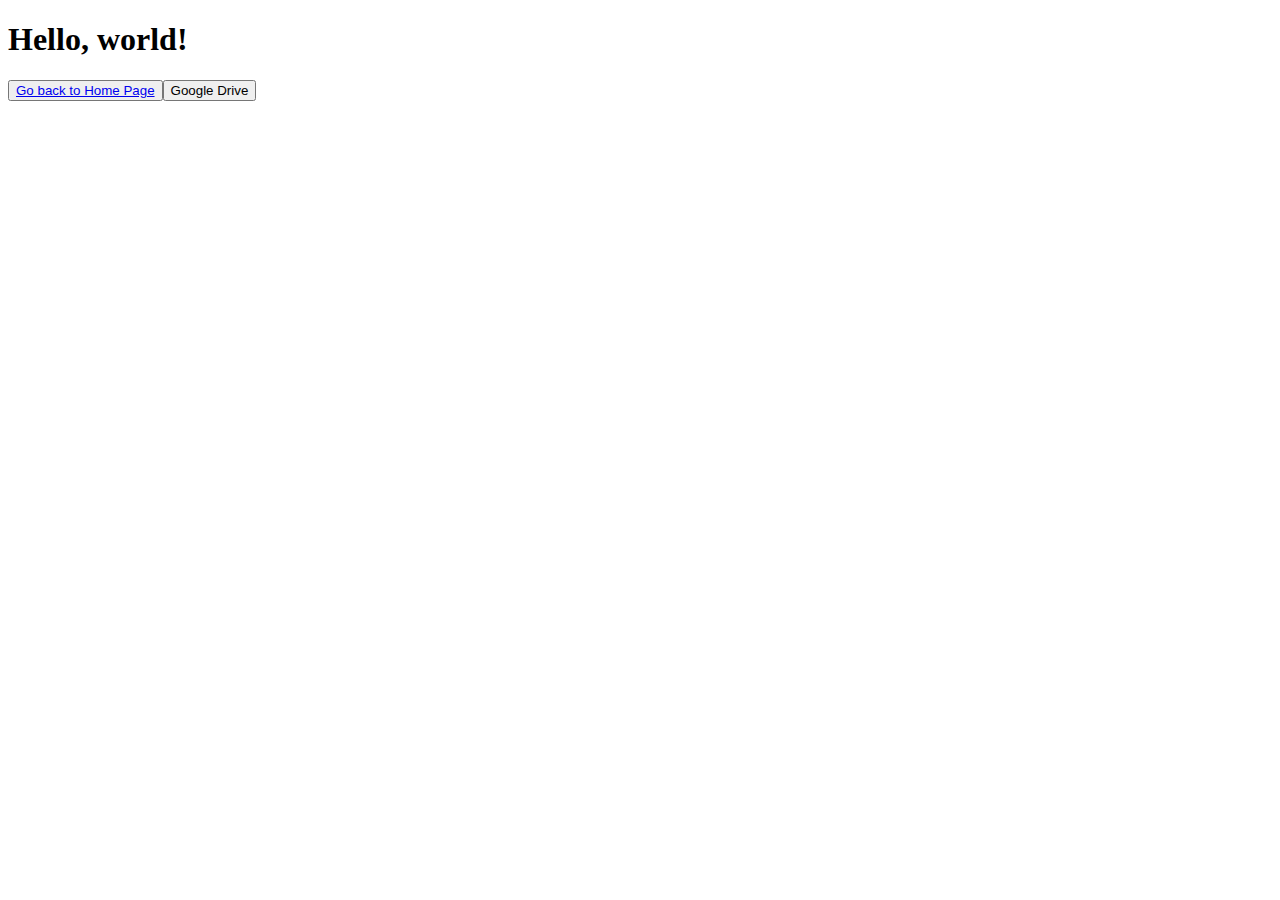
==== page1.html @ a54e6034 "Create page1.html" ====
<!DOCTYPE html>
<html>
<head>
   <title>Google</title>
  <link id="favicon" rel="icon" href="https://upload.wikimedia.org/wikipedia/commons/thumb/c/c1/Google_%22G%22_logo.svg/768px-Google_%22G%22_logo.svg.png" />
  <link rel="stylesheet" href="style.css" />
</head>
<body>
  <h1>Hello, world!</h1>
  <script src="script.js"></script>
  <button>
 <a href="page0.html" title="Idk what to but here">Go back to Home Page</a>
<button onclick="changeTabInfo('https://cdn.iconscout.com/icon/free/png-256/free-google-drive-logo-icon-download-in-svg-png-gif-file-formats--workspace-logos-icons-2416659.png?f=webp', 'My Drive - Google Drive')">Google Drive</button>
    <script>
      function changeTabInfo(faviconURL, tabTitle) {
        document.title = tabTitle;
        let newFavicon = document.createElement("link");
        newFavicon.rel = "icon";
        newFavicon.type = "image/png";
        newFavicon.href = faviconURL + "?" + new Date().getTime();
        let oldFavicon = document.getElementById("favicon");
        if (oldFavicon) {
          document.head.removeChild(oldFavicon);
        }
        document.head.appendChild(newFavicon);
        newFavicon.id = "favicon";
        localStorage.setItem("tabTitle", tabTitle);
        localStorage.setItem("faviconURL", faviconURL);
      }
      function loadSavedTabInfo() {
        let savedTitle = localStorage.getItem("tabTitle");
        let savedFavicon = localStorage.getItem("faviconURL");
        if (savedTitle && savedFavicon) {
          document.title = savedTitle;
          let newFavicon = document.createElement("link");
          newFavicon.rel = "icon";
          newFavicon.type = "image/png";
          newFavicon.href = savedFavicon;
          let oldFavicon = document.getElementById("favicon");
          if (oldFavicon) {
            document.head.removeChild(oldFavicon);
          }
          document.head.appendChild(newFavicon);
          newFavicon.id = "favicon";
        }
      }
      window.onload = loadSavedTabInfo;
    </script>
</body>
</html>
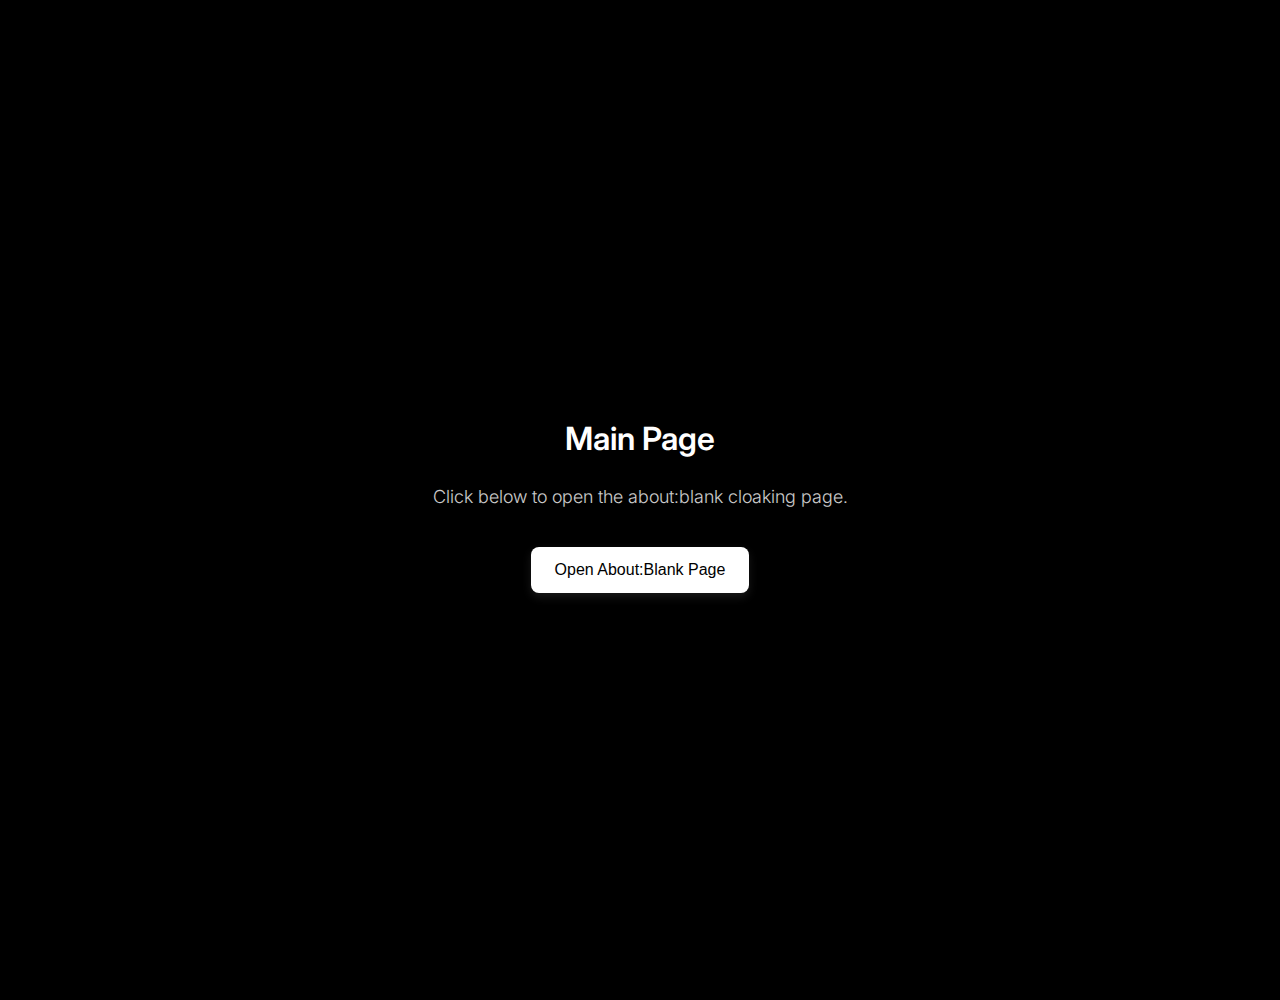
==== commit 9c73a6d7: "Update page1.html" ====
--- a/page1.html
+++ b/page1.html
@@ -1,50 +1,241 @@
 <!DOCTYPE html>
-<html>
+<html lang="en">
 <head>
-   <title>Google</title>
-  <link id="favicon" rel="icon" href="https://upload.wikimedia.org/wikipedia/commons/thumb/c/c1/Google_%22G%22_logo.svg/768px-Google_%22G%22_logo.svg.png" />
-  <link rel="stylesheet" href="style.css" />
+    <meta charset="UTF-8">
+    <meta name="viewport" content="width=device-width, initial-scale=1.0">
+    <title>Main Page</title>
+    <link rel="icon" type="image/png" href="https://upload.wikimedia.org/wikipedia/commons/c/c1/Google_%22G%22_logo.svg">
+    <style>
+        @import url('https://fonts.googleapis.com/css2?family=Inter:wght@300;400;600&display=swap');
+
+        body {
+            background-color: black;
+            color: white;
+            font-family: 'Inter', sans-serif;
+            text-align: center;
+            margin: 50px;
+            display: flex;
+            flex-direction: column;
+            align-items: center;
+            justify-content: center;
+            height: 100vh;
+        }
+        
+        h1 {
+            font-size: 32px;
+            font-weight: 600;
+            margin-bottom: 10px;
+        }
+
+        p {
+            font-size: 18px;
+            font-weight: 300;
+            margin-bottom: 30px;
+            opacity: 0.8;
+        }
+
+        button {
+            padding: 14px 24px;
+            font-size: 16px;
+            font-weight: 500;
+            background: white;
+            color: black;
+            border: none;
+            border-radius: 8px;
+            cursor: pointer;
+            transition: all 0.3s ease-in-out;
+            box-shadow: 0px 4px 10px rgba(255, 255, 255, 0.1);
+            margin: 10px;
+        }
+
+        button:hover {
+            background: #1E1E1E;
+            color: white;
+            transform: translateY(-2px);
+        }
+
+        a {
+            color: cyan;
+            text-decoration: none;
+            font-size: 18px;
+            margin-top: 20px;
+            display: block;
+            transition: all 0.3s ease-in-out;
+        }
+
+        a:hover {
+            text-decoration: underline;
+            opacity: 0.8;
+        }
+    </style>
 </head>
 <body>
-  <h1>Hello, world!</h1>
-  <script src="script.js"></script>
-  <button>
- <a href="page0.html" title="Idk what to but here">Go back to Home Page</a>
-<button onclick="changeTabInfo('https://cdn.iconscout.com/icon/free/png-256/free-google-drive-logo-icon-download-in-svg-png-gif-file-formats--workspace-logos-icons-2416659.png?f=webp', 'My Drive - Google Drive')">Google Drive</button>
+
+    <h1>Main Page</h1>
+    <p>Click below to open the about:blank cloaking page.</p>
+
+    <button onclick="openInAboutBlank()">Open About:Blank Page</button>
+
     <script>
-      function changeTabInfo(faviconURL, tabTitle) {
-        document.title = tabTitle;
-        let newFavicon = document.createElement("link");
-        newFavicon.rel = "icon";
-        newFavicon.type = "image/png";
-        newFavicon.href = faviconURL + "?" + new Date().getTime();
-        let oldFavicon = document.getElementById("favicon");
-        if (oldFavicon) {
-          document.head.removeChild(oldFavicon);
-        }
-        document.head.appendChild(newFavicon);
-        newFavicon.id = "favicon";
-        localStorage.setItem("tabTitle", tabTitle);
-        localStorage.setItem("faviconURL", faviconURL);
-      }
-      function loadSavedTabInfo() {
-        let savedTitle = localStorage.getItem("tabTitle");
-        let savedFavicon = localStorage.getItem("faviconURL");
-        if (savedTitle && savedFavicon) {
-          document.title = savedTitle;
-          let newFavicon = document.createElement("link");
-          newFavicon.rel = "icon";
-          newFavicon.type = "image/png";
-          newFavicon.href = savedFavicon;
-          let oldFavicon = document.getElementById("favicon");
-          if (oldFavicon) {
-            document.head.removeChild(oldFavicon);
-          }
-          document.head.appendChild(newFavicon);
-          newFavicon.id = "favicon";
-        }
-      }
-      window.onload = loadSavedTabInfo;
+        let blankWindow;
+
+        function openInAboutBlank() {
+            blankWindow = window.open("about:blank", "_blank");
+
+            if (blankWindow) {
+                setTimeout(loadMainPage, 100);
+            } else {
+                alert("Pop-up blocked! Please allow pop-ups for this site.");
+            }
+        }
+
+        function loadMainPage() {
+            if (!blankWindow || blankWindow.closed) return;
+
+            let doc = blankWindow.document;
+            doc.open();
+            doc.write(`
+                <html>
+                <head>
+                    <title>About:Blank Page</title>
+                    <link id="favicon" rel="icon" type="image/png" href="https://upload.wikimedia.org/wikipedia/commons/c/c1/Google_%22G%22_logo.svg">
+                    <style>
+                        @import url('https://fonts.googleapis.com/css2?family=Inter:wght@300;400;600&display=swap');
+
+                        body {
+                            background-color: black;
+                            color: white;
+                            font-family: 'Inter', sans-serif;
+                            text-align: center;
+                            display: flex;
+                            flex-direction: column;
+                            align-items: center;
+                            justify-content: center;
+                            height: 100vh;
+                            margin: 0;
+                        }
+
+                        h1 {
+                            font-size: 32px;
+                            font-weight: 600;
+                        }
+
+                        p {
+                            font-size: 18px;
+                            font-weight: 300;
+                            opacity: 0.8;
+                        }
+
+                        button {
+                            padding: 14px 24px;
+                            font-size: 16px;
+                            font-weight: 500;
+                            background: white;
+                            color: black;
+                            border: none;
+                            border-radius: 8px;
+                            cursor: pointer;
+                            transition: all 0.3s ease-in-out;
+                            box-shadow: 0px 4px 10px rgba(255, 255, 255, 0.1);
+                            margin: 10px;
+                        }
+
+                        button:hover {
+                            background: #1E1E1E;
+                            color: white;
+                            transform: translateY(-2px);
+                        }
+
+                        a {
+                            color: cyan;
+                            text-decoration: none;
+                            font-size: 18px;
+                            margin-top: 20px;
+                            display: block;
+                            transition: all 0.3s ease-in-out;
+                        }
+
+                        a:hover {
+                            text-decoration: underline;
+                            opacity: 0.8;
+                        }
+                    </style>
+                    <script>
+                        function changeTabInfo(icon, title) {
+                            document.title = title;
+                            document.getElementById('favicon').href = icon;
+                            localStorage.setItem('tabTitle', title);
+                            localStorage.setItem('tabFavicon', icon);
+                        }
+
+                        function loadSettingsPage() {
+                            document.body.innerHTML = \`
+                                <h1>Settings</h1>
+                                <p>Customize your tab experience.</p>
+
+                                <input type="text" id="customTitle" placeholder="Enter new title">
+                                <button onclick="changeTitle()">Apply</button>
+
+                                <br><br>
+
+                                <button onclick="loadMainContent()">Go Back</button>
+                            \`;
+
+                            let savedTitle = localStorage.getItem('tabTitle');
+                            let savedFavicon = localStorage.getItem('tabFavicon');
+                            if (savedTitle) document.title = savedTitle;
+                            if (savedFavicon) document.getElementById('favicon').href = savedFavicon;
+                        }
+
+                        function loadMainContent() {
+                            document.body.innerHTML = \`
+                                <h1>About:Blank Page</h1>
+                                <p>Choose an option below:</p>
+
+                                <button onclick="changeTabInfo('https://upload.wikimedia.org/wikipedia/commons/thumb/1/12/Google_Drive_icon_%282020%29.svg/512px-Google_Drive_icon_%282020%29.svg.png', 'Home - Google Drive')">
+                                    Google Drive
+                                </button>
+                                <button onclick="changeTabInfo('https://upload.wikimedia.org/wikipedia/commons/5/59/Google_Classroom_Logo.png', 'Google Classroom')">
+                                    Google Classroom
+                                </button>
+                                <button onclick="changeTabInfo('https://upload.wikimedia.org/wikipedia/commons/thumb/c/c1/Google_%22G%22_logo.svg/768px-Google_%22G%22_logo.svg.png', 'Google')">
+                                    Google
+                                </button>
+
+                                <br><br>
+
+                                <a href="#" onclick="loadSettingsPage(); return false;">Go to Settings</a>
+                            \`;
+                        }
+
+                        function changeTitle() {
+                            let newTitle = document.getElementById('customTitle').value;
+                            if (newTitle) {
+                                document.title = newTitle;
+                                localStorage.setItem('tabTitle', newTitle);
+                            }
+                        }
+
+                        window.onload = function() {
+                            let savedTitle = localStorage.getItem('tabTitle');
+                            let savedFavicon = localStorage.getItem('tabFavicon');
+                            if (savedTitle) document.title = savedTitle;
+                            if (savedFavicon) document.getElementById('favicon').href = savedFavicon;
+                        };
+                    <\/script>
+                </head>
+                <body>
+                    <h1>About:Blank Page</h1>
+                    <p>Choose an option below:</p>
+                    <button onclick="changeTabInfo('https://upload.wikimedia.org/wikipedia/commons/5/59/Google_Classroom_Logo.png', 'Google Classroom')">Google Classroom</button>
+                    <button onclick="changeTabInfo('https://upload.wikimedia.org/wikipedia/commons/c/c1/Google_%22G%22_logo.svg', 'Google')">Google</button>
+                    <a href="#" onclick="loadSettingsPage(); return false;">Go to Settings</a>
+                </body>
+                </html>
+            `);
+            doc.close();
+        }
     </script>
+
 </body>
 </html>
